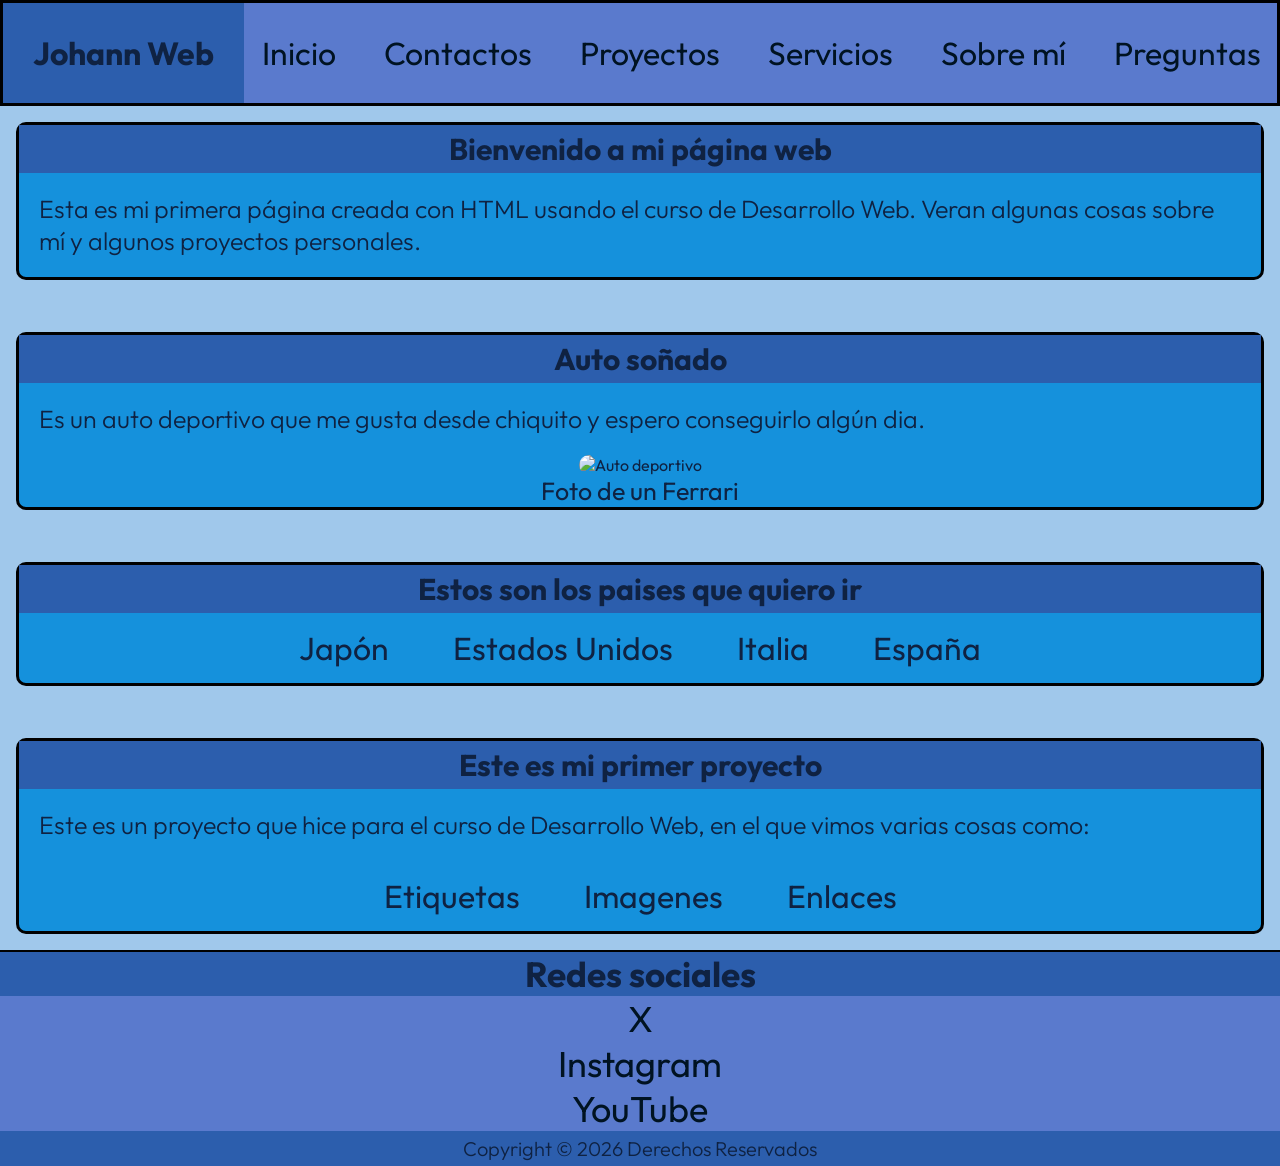
==== index.html @ f17f6b90 "Add files via upload" ====
<!DOCTYPE html>
<html lang="en">

<head>
    <meta charset="UTF-8">
    <meta name="viewport" content="width=device-width, initial-scale=1.0">
    <title>Desarrollo web con Johann</title>
    <link rel="stylesheet" href="css/style.css">
</head>

<body>
    <header>
        <div>
            <h1>Johann Web</h1>
        </div>
        <nav>
            <ul>
                <li class="enlaces"><a href="#">Inicio</a></li>
                <li class="enlaces"><a href="pages/contactos.html">Contactos</a></li>
                <li class="enlaces"><a href="pages/proyectos.html">Proyectos</a></li>
                <li class="enlaces"><a href="pages/servicios.html">Servicios</a></li>
                <li class="enlaces"><a href="pages/sobre-mi.html">Sobre mí</a></li>
                <li class="enlaces"><a href="pages/preguntas.html">Preguntas</a></li>
            </ul>
        </nav>
    </header>

    <main>
        <section>
            <div class="contenedor">
                <h2 class="colorFondo">Bienvenido a mi página web</h2>
                <p>Esta es mi primera página creada con HTML usando el curso de Desarrollo Web. Veran algunas cosas
                    sobre mí y algunos proyectos personales.</p>
            </div>
        </section>
        <section>
            <div class="contenedor">
                <article>
                    <h2 class="colorFondo">Auto soñado</h2>
                    <p>Es un auto deportivo que me gusta desde chiquito y espero conseguirlo algún dia.</p>
                    <figure>
                        <img src="img/ferrari.webp" alt="Auto deportivo">
                        <figcaption>Foto de un Ferrari</figcaption>
                    </figure>
                </article>
            </div>
        </section>
        <section>
            <div class="contenedor">
                <article>
                    <h2 class="colorFondo">Estos son los paises que quiero ir</h2>
                    <ul class="lista">
                        <li>Japón</li>
                        <li>Estados Unidos</li>
                        <li>Italia</li>
                        <li>España</li>
                    </ul>
                </article>
            </div>
        </section>
        <section>
            <div class="contenedor">
                <article>
                    <h2 class="colorFondo">Este es mi primer proyecto</h2>
                    <p>Este es un proyecto que hice para el curso de Desarrollo Web, en el que vimos varias cosas como:
                    </p>
                    <ul class="lista">
                        <li>Etiquetas</li>
                        <li>Imagenes</li>
                        <li>Enlaces</li>
                    </ul>
                </article>
            </div>
        </section>
    </main>

    <footer>
        <h2>Redes sociales</h2>
        <ul>
            <li><a href="https://x.com/" target="_blank">X</a></li>
            <li><a href="https://instagram.com/" target="_blank">Instagram</a></li>
            <li><a href="https://youtube.com/" target="_blank">YouTube</a></li>
        </ul>
        <p class="colorFondo">Copyright © 2026 Derechos Reservados</p>
    </footer>
</body>

</html>
---- css/style.css ----
/* inter font */
@import url('https://fonts.googleapis.com/css2?family=Outfit:wght@100..900&display=swap');
/* font-family: "Outfit", sans-serif; */
*{
    margin: 0;
    padding: 0;
}
:root{
    --color-fondo: #a0c8eb;
    --color-fondo2: #5A7ACD;
    --color-texto: #0F2242;
    --color-principal: #2C5EAD;   
    --color-tarjetas: #1591DC;      
}

/* --------------GENERALES---------- */
body{
    background-color: var(--color-fondo);
    color:var(--color-texto);
    font-family: "Outfit", sans-serif;
}
p{
    font-size: 20px;
    font-weight: 300;
}
header, footer{
    background-color:var(--color-fondo2);
}
a{
    text-decoration: none;
    color: #001322;
}

h2{
    font-size: 30px;
}

/* --------------HEADER------------- */
header{
    border: 3px solid #000000;
    display: flex;
    flex-direction: row;
    justify-content: space-between;
    align-items: center;
}
h1{
    background-color: var(--color-principal);
    padding:30px;
}
header nav ul{
    display:flex;
    flex-direction: row;
    gap: 3rem;
    list-style: none;
    padding: 1rem;
}
.enlaces{
    font-size: 2rem;
}

/* --------------MAIN--------------- */

main{
    display: flex;
    flex-direction: column;
    gap: 20px;
}
section{
    margin: 1rem;
    border: 3px solid #000000;
    background-color:var(--color-tarjetas);
    border-radius: 10px;

}
main section div.contenedor p{
    font-size: 25px;
    padding:20px;
}
section div.contenedor article ul.lista{
    padding:15px;
    justify-content: center;
}
.lista{
    font-size: 32px;
    list-style: none;
    display:flex;
    flex-direction: row;
    gap: 4rem;
}
.colorFondo{
    background-color:var(--color-principal);
    padding:5px;
    text-align: center;
}
figure{
    text-align: center;
}
figcaption{
    font-size: 25px;
}
img{
    border-radius: 20px;
}
.preguntas{
    display: flex;
    flex-direction: column;
}
/* --------------FOOTER------------- */
footer{
    border-top: 2px solid #000000;
    text-align: center;
}
footer h2{
    background-color: var(--color-principal);
    font-size: 35px;
}
footer ul{
    list-style: none;
    font-size: 36px;
}
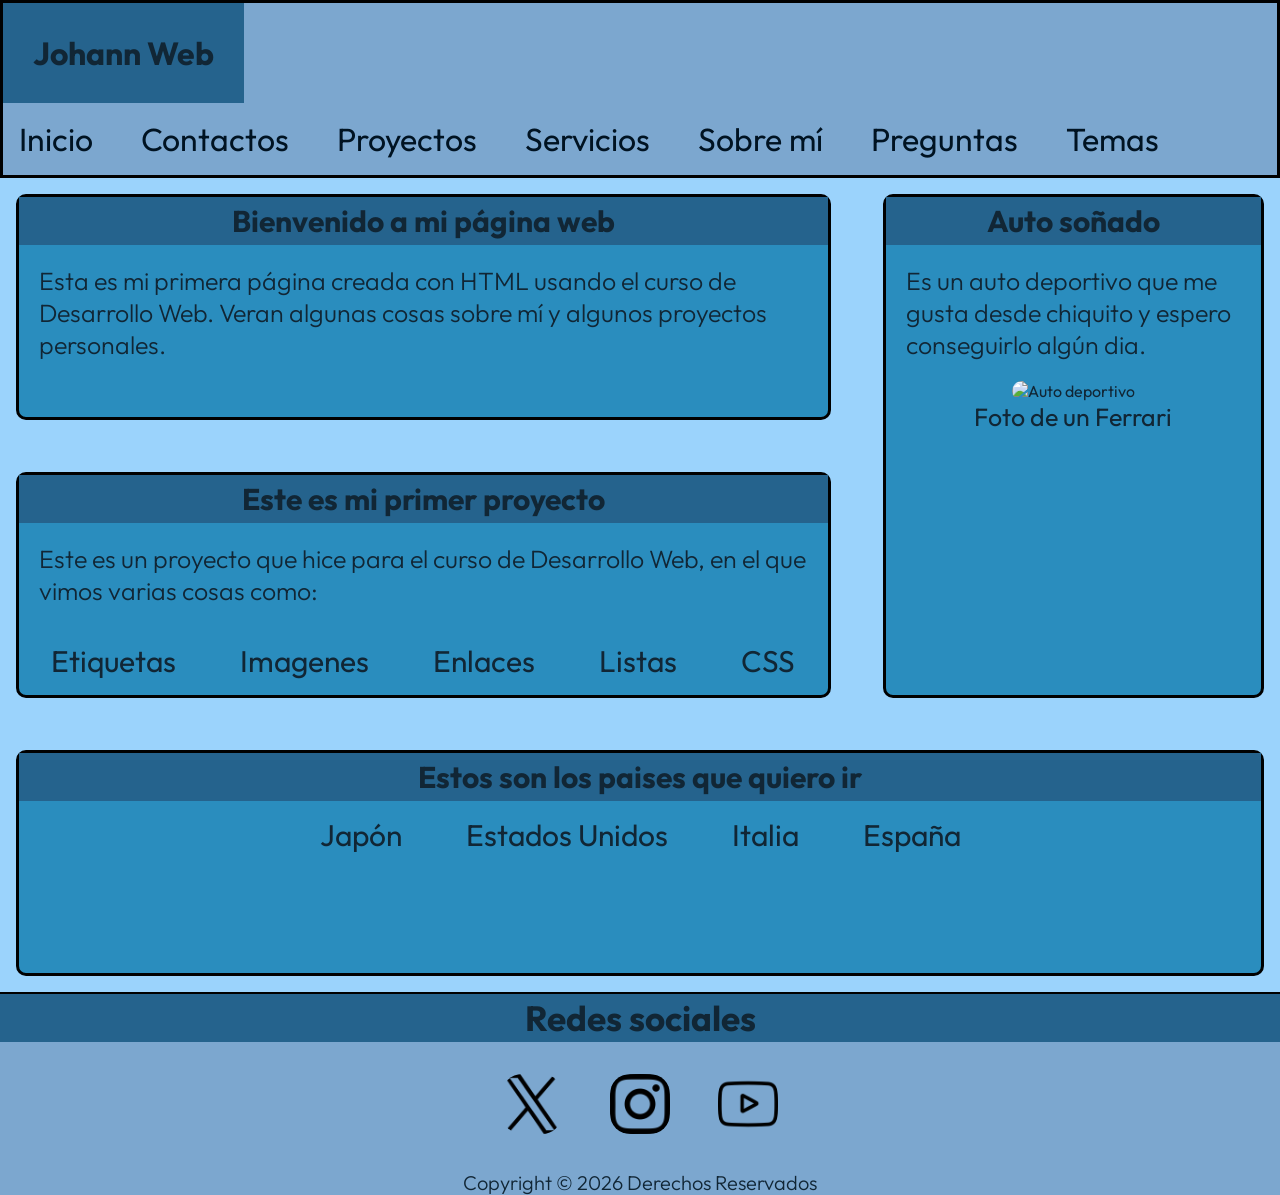
==== commit 06cc7d68: "Add files via upload" ====
--- a/index.html
+++ b/index.html
@@ -1,5 +1,5 @@
 <!DOCTYPE html>
-<html lang="en">
+<html lang="es">
 
 <head>
     <meta charset="UTF-8">
@@ -21,22 +21,39 @@
                 <li class="enlaces"><a href="pages/servicios.html">Servicios</a></li>
                 <li class="enlaces"><a href="pages/sobre-mi.html">Sobre mí</a></li>
                 <li class="enlaces"><a href="pages/preguntas.html">Preguntas</a></li>
+                <li class="enlaces"><a href="pages/temas.html">Temas</a></li>
             </ul>
         </nav>
     </header>
 
-    <main>
-        <section>
-            <div class="contenedor">
-                <h2 class="colorFondo">Bienvenido a mi página web</h2>
+    <main class="caja">
+        <section class="contenedor">
+            <div>
+                <h2>Bienvenido a mi página web</h2>
                 <p>Esta es mi primera página creada con HTML usando el curso de Desarrollo Web. Veran algunas cosas
                     sobre mí y algunos proyectos personales.</p>
             </div>
         </section>
-        <section>
-            <div class="contenedor">
+        <section class="contenedor2">
+            <div>
                 <article>
-                    <h2 class="colorFondo">Auto soñado</h2>
+                    <h2>Este es mi primer proyecto</h2>
+                    <p>Este es un proyecto que hice para el curso de Desarrollo Web, en el que vimos varias cosas como:
+                    </p>
+                    <ul class="lista">
+                        <li>Etiquetas</li>
+                        <li>Imagenes</li>
+                        <li>Enlaces</li>
+                        <li>Listas</li>
+                        <li>CSS</li>
+                    </ul>
+                </article>
+            </div>
+        </section>
+        <section class="side-bar">
+            <div>
+                <article>
+                    <h2>Auto soñado</h2>
                     <p>Es un auto deportivo que me gusta desde chiquito y espero conseguirlo algún dia.</p>
                     <figure>
                         <img src="img/ferrari.webp" alt="Auto deportivo">
@@ -45,10 +62,10 @@
                 </article>
             </div>
         </section>
-        <section>
-            <div class="contenedor">
+        <section class="contenedor3">
+            <div>
                 <article>
-                    <h2 class="colorFondo">Estos son los paises que quiero ir</h2>
+                    <h2>Estos son los paises que quiero ir</h2>
                     <ul class="lista">
                         <li>Japón</li>
                         <li>Estados Unidos</li>
@@ -58,30 +75,16 @@
                 </article>
             </div>
         </section>
-        <section>
-            <div class="contenedor">
-                <article>
-                    <h2 class="colorFondo">Este es mi primer proyecto</h2>
-                    <p>Este es un proyecto que hice para el curso de Desarrollo Web, en el que vimos varias cosas como:
-                    </p>
-                    <ul class="lista">
-                        <li>Etiquetas</li>
-                        <li>Imagenes</li>
-                        <li>Enlaces</li>
-                    </ul>
-                </article>
-            </div>
-        </section>
     </main>
 
     <footer>
         <h2>Redes sociales</h2>
-        <ul>
-            <li><a href="https://x.com/" target="_blank">X</a></li>
-            <li><a href="https://instagram.com/" target="_blank">Instagram</a></li>
-            <li><a href="https://youtube.com/" target="_blank">YouTube</a></li>
-        </ul>
-        <p class="colorFondo">Copyright © 2026 Derechos Reservados</p>
+        <div>
+            <a href="https://x.com/" target="_blank"><img src="img/logo-x.png" alt="X"></a>
+            <a href="https://instagram.com/" target="_blank"><img src="img/logo-ig.png" alt="Instagram"></a>
+            <a href="https://youtube.com/" target="_blank"><img src="img/logo-yt.png" alt="Youtube"></a>
+        </div>
+        <p>Copyright © 2026 Derechos Reservados</p>
     </footer>
 </body>
 
--- a/css/style.css
+++ b/css/style.css
@@ -1,17 +1,23 @@
-/* inter font */
+/* Fuente */
 @import url('https://fonts.googleapis.com/css2?family=Outfit:wght@100..900&display=swap');
 /* font-family: "Outfit", sans-serif; */
 *{
     margin: 0;
     padding: 0;
 }
+
 :root{
-    --color-fondo: #a0c8eb;
-    --color-fondo2: #5A7ACD;
-    --color-texto: #0F2242;
-    --color-principal: #2C5EAD;   
-    --color-tarjetas: #1591DC;      
-}
+    --color-fondo: #9bd3fc;
+    --color-fondo2: #7ca7cf;;
+    --color-texto: #112635;
+    --color-principal: #25638d;   
+    --color-tarjetas: #2A8DBE;      
+}
+/* color-fondo es para el fondo de la página */
+/* color-fondo2 es para el background-color del header y footer */
+/* color-texto es para el color del texto */
+/* color-principal es para el background-color de los titulos */
+/* color-tarjetas es para el background-color de las secciones */
 
 /* --------------GENERALES---------- */
 body{
@@ -33,6 +39,9 @@
 
 h2{
     font-size: 30px;
+    background-color:var(--color-principal);
+    padding:5px;
+    text-align: center;
 }
 
 /* --------------HEADER------------- */
@@ -42,6 +51,7 @@
     flex-direction: row;
     justify-content: space-between;
     align-items: center;
+    flex-wrap: wrap;
 }
 h1{
     background-color: var(--color-principal);
@@ -50,6 +60,7 @@
 header nav ul{
     display:flex;
     flex-direction: row;
+    flex-wrap: wrap;
     gap: 3rem;
     list-style: none;
     padding: 1rem;
@@ -63,8 +74,61 @@
 main{
     display: flex;
     flex-direction: column;
+    gap: 2rem;
+}
+/* El main del inicio con el uso del GRID */
+.caja{
+    display: grid;
+    grid-template-columns: repeat(3, 1fr);
+    grid-template-rows: repeat(3, 1fr);
+    grid-template-areas:
+    "contenedor contenedor side-bar"
+    "contenedor2 contenedor2 side-bar"
+    "contenedor3 contenedor3 contenedor3"
+    ;
     gap: 20px;
 }
+
+.contenedor{
+    grid-area: contenedor;
+}
+.contenedor2{
+    grid-area: contenedor2;
+}
+.contenedor3{
+    grid-area: contenedor3;
+}
+.side-bar{
+    grid-area: side-bar;
+}
+
+/* El main de los temas con el uso del GRID */
+.caja2{
+    display: grid;
+    grid-template-columns: repeat(3, 1fr);
+    grid-template-rows: repeat(3, 1fr);
+    grid-template-areas:
+    "side-bar side-bar contenedor"
+    "contenedor2 contenedor2 contenedor2"
+    "contenedor3 contenedor3 contenedor3"
+    ;
+    gap: 20px;
+}
+
+.contenedor{
+    grid-area: contenedor;
+}
+.contenedor2{
+    grid-area: contenedor2;
+}
+.contenedor3{
+    grid-area: contenedor3;
+}
+.side-bar{
+    grid-area: side-bar;
+}
+
+/* ------------------------- */
 section{
     margin: 1rem;
     border: 3px solid #000000;
@@ -72,26 +136,23 @@
     border-radius: 10px;
 
 }
-main section div.contenedor p{
+main section div p{
     font-size: 25px;
     padding:20px;
 }
-section div.contenedor article ul.lista{
+section div article ul.lista{
     padding:15px;
     justify-content: center;
 }
 .lista{
-    font-size: 32px;
+    font-size: 30px;
     list-style: none;
     display:flex;
     flex-direction: row;
+    justify-content: center;
     gap: 4rem;
 }
-.colorFondo{
-    background-color:var(--color-principal);
-    padding:5px;
-    text-align: center;
-}
+/* Visual de las imagenes */
 figure{
     text-align: center;
 }
@@ -101,6 +162,7 @@
 img{
     border-radius: 20px;
 }
+/* ----------------*/
 .preguntas{
     display: flex;
     flex-direction: column;
@@ -113,9 +175,75 @@
 footer h2{
     background-color: var(--color-principal);
     font-size: 35px;
-}
-footer ul{
-    list-style: none;
-    font-size: 36px;
-}
-
+    padding: 2px;
+}
+/* Los enlaces de Redes Sociales en logotipos */
+footer div{
+    display: flex;
+    flex-direction: row;
+    gap: 3rem;
+    justify-content: center;
+    align-items: center;
+    padding: 2rem;
+}
+footer div a img{
+    width: 60px;
+    height: 60px;
+}
+/* ------------------------- */
+
+/* TRANSFORMACION DE PANTALLAS */
+
+/* Tablets */
+@media (max-width: 1250px) {
+    .caja{
+        grid-template-columns: repeat(2, 1fr);
+        grid-template-rows: repeat(3, 1fr);
+        grid-template-areas:
+        "contenedor side-bar"
+        "contenedor2 contenedor2"
+        "contenedor3 contenedor3 "
+        ;
+    }
+    .caja2{
+        grid-template-columns: repeat(2, 1fr);
+        grid-template-rows: repeat(3, 1fr);
+        grid-template-areas:
+        "side-bar contenedor"
+        "contenedor2 contenedor2"
+        "contenedor3 contenedor3 "
+        ;
+    }
+    .lista{
+        flex-direction: column;
+        gap: 1rem;
+    }
+
+}
+
+/* Mobiles */
+@media (max-width: 750px) {
+    .caja{
+        grid-template-columns: repeat(1, 1fr);
+        grid-template-areas:
+        "contenedor"
+        "contenedor2"
+        "contenedor3"
+        "side-bar"
+        ;
+    }
+    .caja2{
+        grid-template-columns: repeat(1, 1fr);
+        grid-template-areas:
+        "side-bar"
+        "contenedor"
+        "contenedor2"
+        "contenedor3"
+        ;
+    }
+    .lista{
+        flex-direction: column;
+        gap: 1rem;
+    }
+
+}
